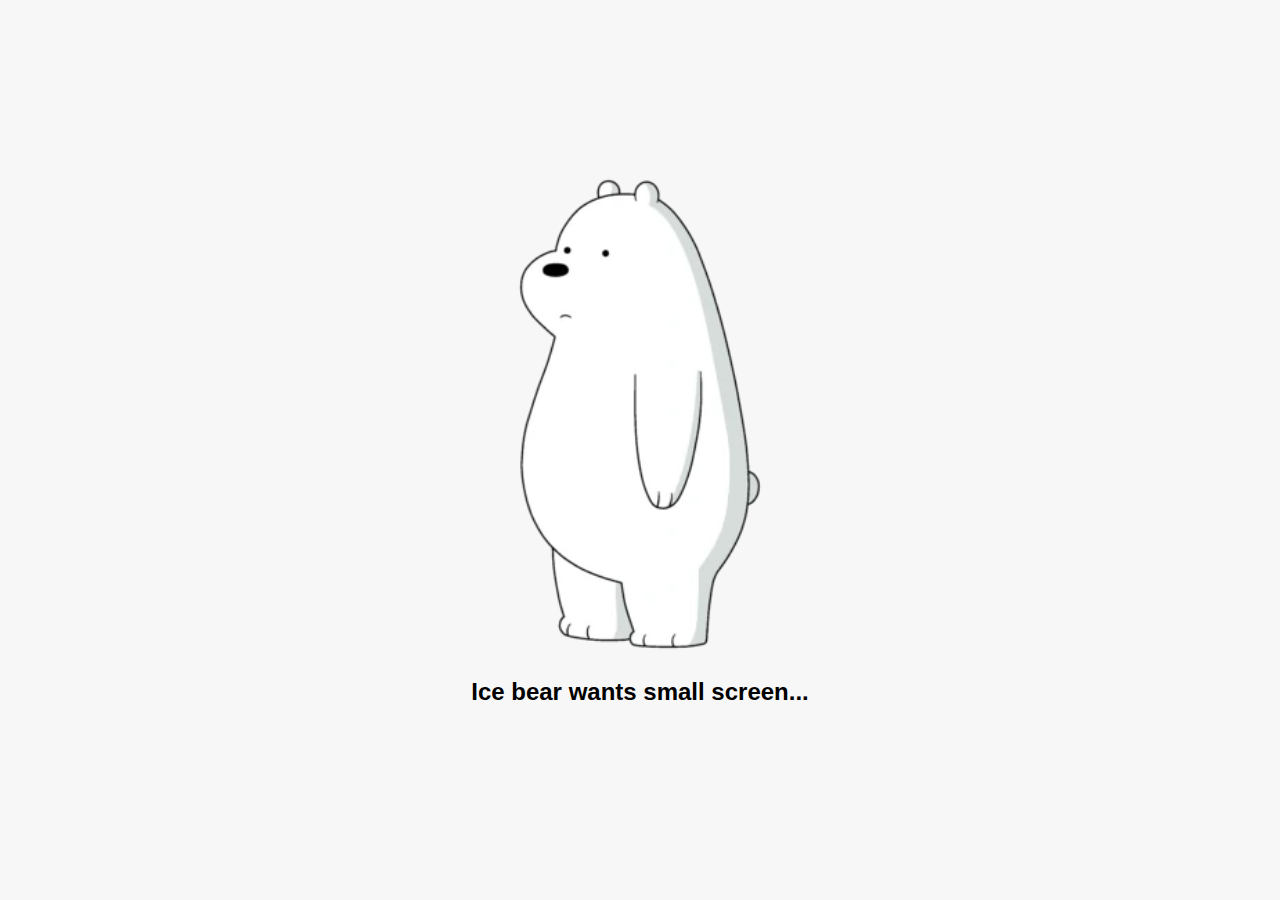
==== index.html @ 0ca3b31b "Create HTML, CSS" ====
<!DOCTYPE html>
<html lang="en">
  <head>
    <link rel="stylesheet" href="css/styles.css" />
    <meta charset="UTF-8" />
    <meta http-equiv="X-UA-Compatible" content="IE=edge" />
    <meta name="viewport" content="width=device-width, initial-scale=1.0" />
    <title>Welcome to Bears Talk</title>
  </head>
  <body>
    <div class="statusBar">
      <div class="statusBar__column">
        <span>No Service</span>
        <span class="material-icons-round md-18"> wifi </span>
      </div>
      <div class="statusBar__column">
        <span>18:43</span>
      </div>
      <div class="statusBar__column">
        <span>120%</span>
        <span class="material-icons-round md-18"> battery_full </span>
        <span class="material-icons-round md-18"> bolt </span>
      </div>
    </div>
    <header class="welcomeHeader">
      <h1 class="welcomeHeader__title">Welcome to Bears Talk</h1>
      <p class="welcomeHeader__text">If you have a Bears Account,</p>
      <p class="welcomHeader__text">log in with your email or phone number.</p>
    </header>
    <form action="friends.html" method="get" class="loginForm">
      <input name="username" type="text" placeholder="Email or phone number" />
      <input name="password" type="text" placeholder="Password" />
      <input type="submit" value="Log in" />
      <input type="submit" value="Password" />
      <a href="#">Find Bears Account or Password</a>
    </form>
    <div class="login__img">
      <img src="img/loginBears.png" alt="seatingBears" />
    </div>
    <div id="noMobile">
      <img src="img/smallPage.webp" alt="" />
      <span>Ice bear wants small screen...</span>
    </div>
  </body>
</html>
---- css/styles.css ----
@import url("https://fonts.googleapis.com/css?family=Material+Icons+Round");
@import "reset.css";
@import "variables.css";
@import "materialIcons.css";

/*components*/
@import "components/statusBar.css";
@import "components/badge.css";
@import "components/navBar.css";
@import "components/screenHeader.css";
@import "components/userComponent.css";
@import "components/iconRow.css";
@import "components/altScreenHeader.css";
/*screens*/
@import "screens/login.css";
@import "screens/friends.css";
@import "screens/find.css";
@import "screens/more.css";
@import "screens/settings.css";
@import "screens/chat.css";
@import "screens/no-mobile.css";

body {
  font-family: -apple-system, BlinkMacSystemFont, "Segoe UI", Roboto, Oxygen,
    Ubuntu, Cantarell, "Open Sans", "Helvetica Neue", sans-serif;
}
.mainScreen {
  padding: 0 var(--space-side);
  margin: 95px 0;
}
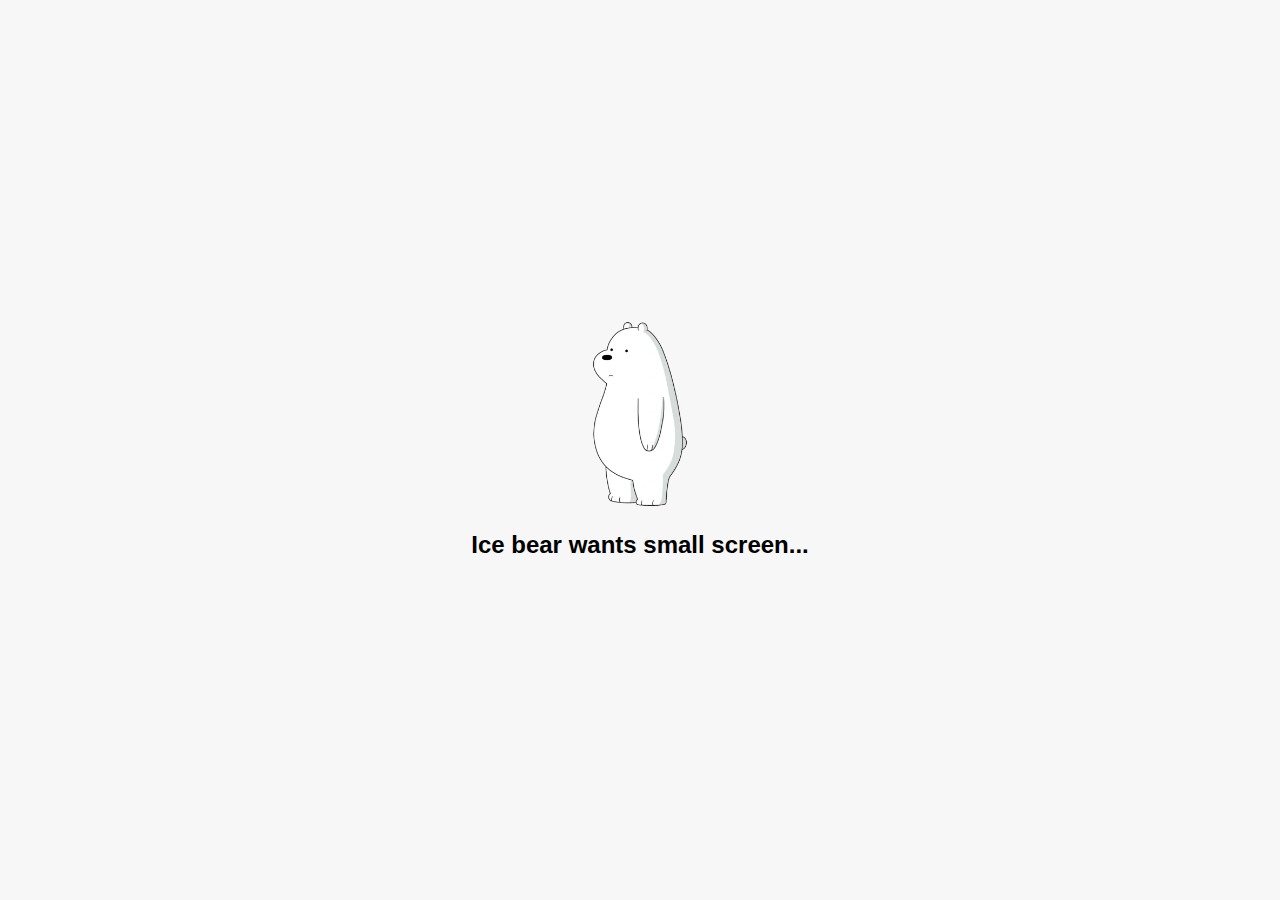
==== commit 3a23d71b: "Update index.html" ====
--- a/index.html
+++ b/index.html
@@ -2,9 +2,14 @@
 <html lang="en">
   <head>
     <link rel="stylesheet" href="css/styles.css" />
+    <link rel="shortcut icon" sizes="16*16" href="img/profileIcebear.png" />
+    <meta charset="UTF-8" />
     <meta charset="UTF-8" />
     <meta http-equiv="X-UA-Compatible" content="IE=edge" />
     <meta name="viewport" content="width=device-width, initial-scale=1.0" />
+    <meta name="description" content="We bare bears' talk theme" />
+    <meta property="og:img" content="img/profileIcebear.png" />
+    <meta property="og:description" content="Use your Bears' talk" />
     <title>Welcome to Bears Talk</title>
   </head>
   <body>
--- a/css/styles.css
+++ b/css/styles.css
@@ -1,16 +1,16 @@
 @import url("https://fonts.googleapis.com/css?family=Material+Icons+Round");
 @import "reset.css";
 @import "variables.css";
-@import "materialIcons.css";
+@import "material-icons.css";
 
 /*components*/
-@import "components/statusBar.css";
+@import "components/status-bar.css";
 @import "components/badge.css";
-@import "components/navBar.css";
-@import "components/screenHeader.css";
-@import "components/userComponent.css";
-@import "components/iconRow.css";
-@import "components/altScreenHeader.css";
+@import "components/nav-bar.css";
+@import "components/screen-header.css";
+@import "components/user-component.css";
+@import "components/icon-row.css";
+@import "components/alt-screen-header.css";
 /*screens*/
 @import "screens/login.css";
 @import "screens/friends.css";
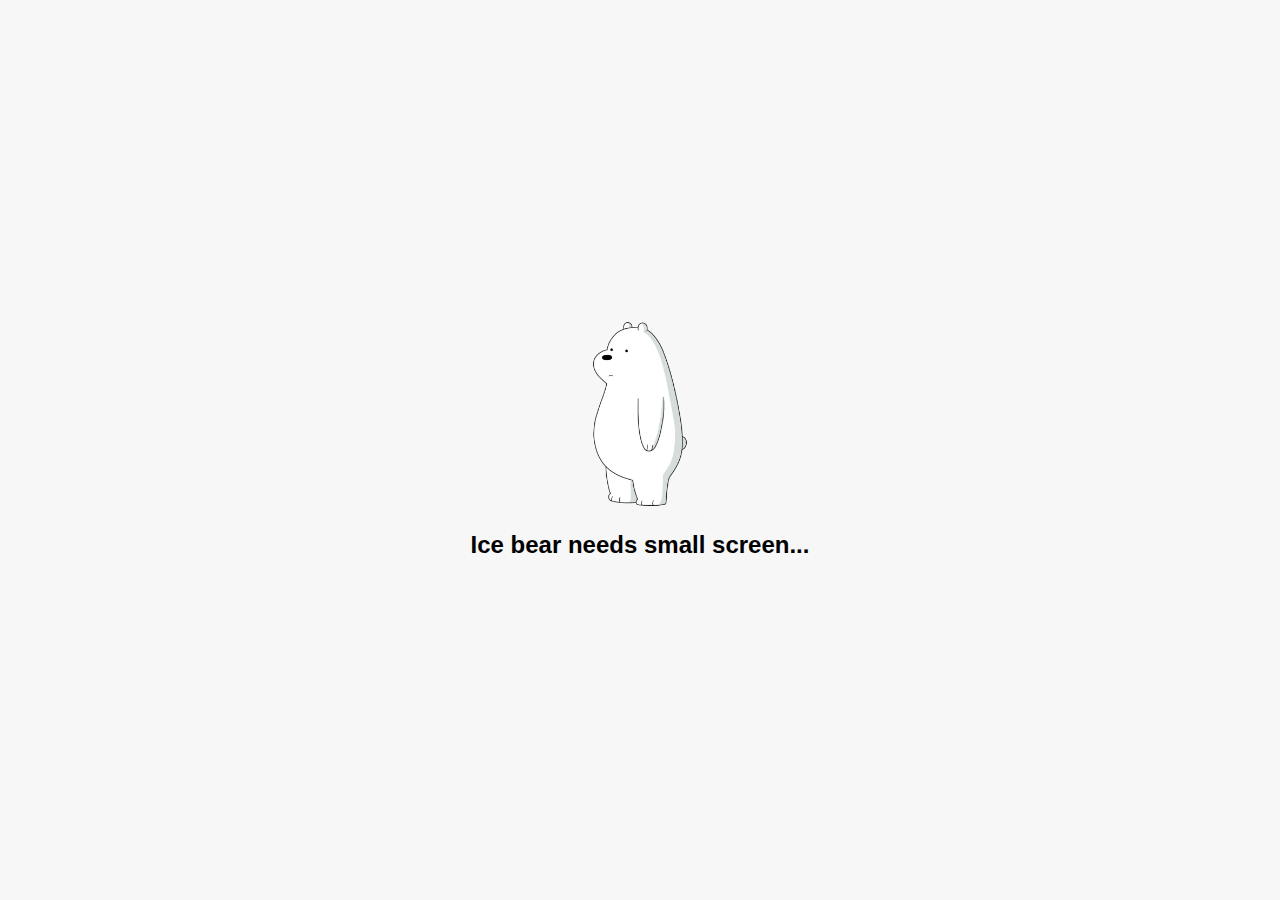
==== commit ba79f1b5: "insert favicon" ====
--- a/index.html
+++ b/index.html
@@ -3,7 +3,6 @@
   <head>
     <link rel="stylesheet" href="css/styles.css" />
     <link rel="shortcut icon" sizes="16*16" href="img/profileIcebear.png" />
-    <meta charset="UTF-8" />
     <meta charset="UTF-8" />
     <meta http-equiv="X-UA-Compatible" content="IE=edge" />
     <meta name="viewport" content="width=device-width, initial-scale=1.0" />
@@ -44,7 +43,7 @@
     </div>
     <div id="noMobile">
       <img src="img/smallPage.webp" alt="" />
-      <span>Ice bear wants small screen...</span>
+      <span>Ice bear needs small screen...</span>
     </div>
   </body>
 </html>
